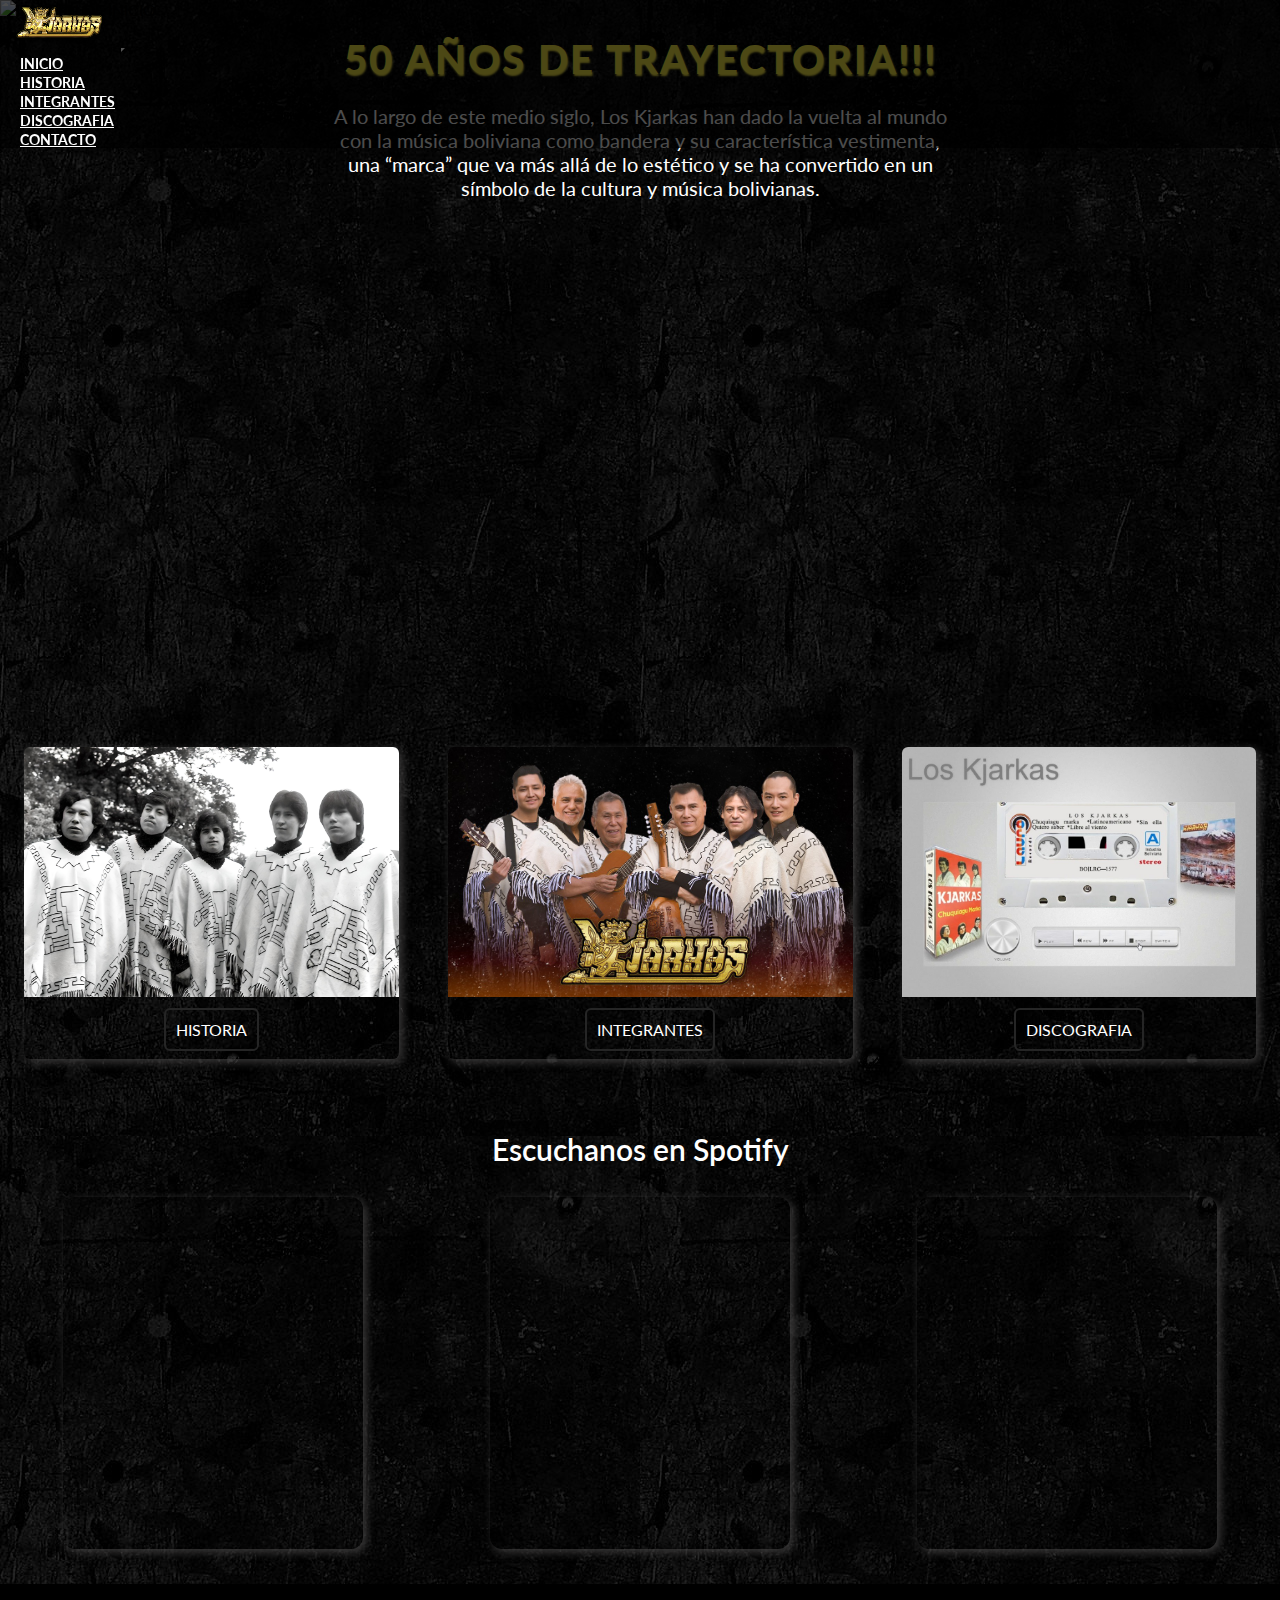
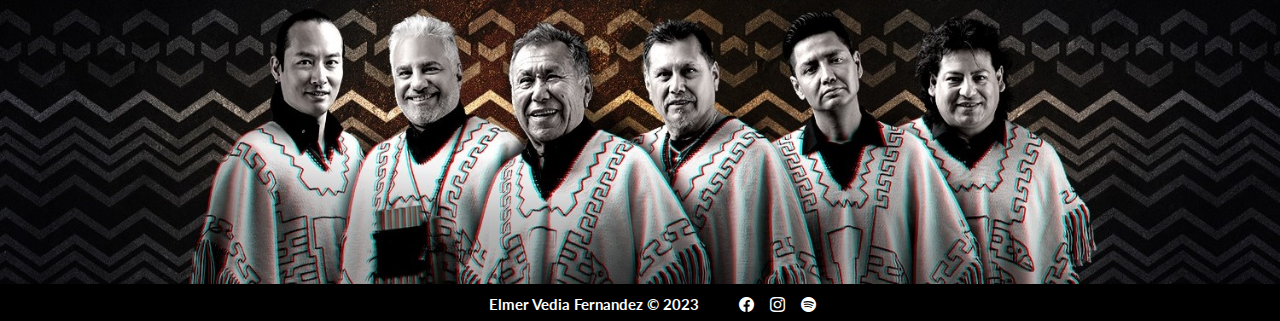
==== index.html @ 194e1a17 "subiendo primer proyecto de los kjarkas" ====
<!DOCTYPE html>
<html lang="es">
<head>
    <meta charset="UTF-8">
    <meta name="viewport" content="width=device-width, initial-scale=1.0">
    <meta name="Los Kjarkas son una banda que ha contribuido en la promoción y preservación de la cultura andina, boliviana a través de su música y letras" content="Los Kjarkas han dado la vuelta al mundo con la música boliviana como bandera y su característica vestimenta">
    <meta name="Cinco decadas en el folklore boliviano" content="INSTRUMENTOS DE VIENTO, FAMILIA HERMOSA, PONCHO, CULTURA ANDINA">
    <title>Los Kjarkas - No Oficial</title>
    <link rel="shortcut icon" href="multimedia/logo-kjarkas-page.png" type="image/x-icon">
    <!-- bootstrapp -->
    <link href="https://cdn.jsdelivr.net/npm/bootstrap@5.3.1/dist/css/bootstrap.min.css" rel="stylesheet" integrity="sha384-4bw+/aepP/YC94hEpVNVgiZdgIC5+VKNBQNGCHeKRQN+PtmoHDEXuppvnDJzQIu9" crossorigin="anonymous">
    <link rel="stylesheet" href="https://cdn.jsdelivr.net/npm/bootstrap-icons@1.11.1/font/bootstrap-icons.css">
    <!-- CSS -->
    <link rel="stylesheet" href="css/estilos.css">
    <link rel="preconnect" href="https://fonts.googleapis.com">
    <link rel="preconnect" href="https://fonts.gstatic.com" crossorigin>
    <!-- tipografia web -->
    <link href="https://fonts.googleapis.com/css2?family=Lato:wght@300;400;700;900&display=swap" rel="stylesheet">
</head>
<body>
    <header>
        <nav class="navbar navbar-expand-lg bg-transparencia">
            <div class="container-fluid menu-nav">
                <a class="navbar-brand" href="index.html"><img src="multimedia/logo-kjarkas.png" alt="LOGO KJARKAS"></a>
                <button class="navbar-toggler icono-collapse" type="button" data-bs-toggle="collapse" data-bs-target="#navbarSupportedContent" aria-controls="navbarSupportedContent" aria-expanded="false" aria-label="Toggle navigation">
                    <span class="navbar-toggler-icon"></span>
                </button>
                <div class="collapse navbar-collapse menu" id="navbarSupportedContent">
                    <ul class="navbar-nav mx-auto mb-2 mb-lg-0">
                        <li class="nav-item">
                            <a class="nav-link" aria-current="page" href="index.html">INICIO</a>
                        </li>
                        <li class="nav-item">
                            <a class="nav-link" href="paginas/historia.html">HISTORIA</a>
                        </li>
                        <li class="nav-item">
                            <a class="nav-link" href="paginas/integrantes.html">INTEGRANTES</a>
                        </li>
                        <li class="nav-item">
                            <a class="nav-link" href="paginas/discografia.html">DISCOGRAFIA</a>
                        </li>
                        <li class="nav-item">
                            <a class="nav-link" href="paginas/contacto.html">CONTACTO</a>
                        </li>
                    </ul>
                </div>
            </div>
        </nav>
    </header>
    
    <main>
        <div class="img-inicio">
            <img src="multimedia/inicio-int.gif" alt="IMAGEN DE INICIO">
        </div>
        <section>
            <div class="titulo">
                    <h1>50 AÑOS DE TRAYECTORIA!!!</h1>
                    <P>A lo largo de este medio siglo, Los Kjarkas han dado la vuelta al mundo con la música boliviana como bandera y su característica vestimenta, una “marca” que va más allá de lo estético y se ha convertido en un símbolo de la cultura y música bolivianas.</P>
            </div>
            <div class="video">
                <iframe width="560" height="315" src="https://www.youtube.com/embed/1GwhlK6Se4k" title="YouTube video player" frameborder="0" allow="accelerometer; autoplay; clipboard-write; encrypted-media; gyroscope; picture-in-picture; web-share" allowfullscreen></iframe>
            </div>
        </section>
        <section class="enlaces-interno">
            <div class="contenedor-imagen">
                <div class="imagen">
                    <figure>
                        <img src="multimedia/inicio-historia.png" alt="Historia">
                    </figure>
                    <div class="enlace">
                        <a href="paginas/historia.html">HISTORIA</a>
                    </div>
                </div>
                <div class="imagen">
                    <figure>
                        <img src="multimedia/inicio-integrantes-enl.jpg" alt="Integrantes">
                    </figure>
                    <div class="enlace">
                        <a href="paginas/integrantes.html">INTEGRANTES</a>
                    </div>
                </div>
                <div class="imagen">
                    <figure>
                        <img src="multimedia/inicio-discografia.jpg" alt="Discografia">
                    </figure>
                    <div class="enlace">
                        <a href="paginas/discografia.html">DISCOGRAFIA</a>
                    </div>
                </div>
            </div>
        </section>


        <section class="spotify-multimedia">
            <h2>Escuchanos en Spotify</h2>
            <div class="spotify">
                <div class="spotify-uno">
                    <iframe style="border-radius:12px" src="https://open.spotify.com/embed/album/2BcvRgJO9cJfRdR6NV0VHz?utm_source=generator&theme=0" width="100%" height="352" frameBorder="0" allowfullscreen="" allow="autoplay; clipboard-write; encrypted-media; fullscreen; picture-in-picture" loading="lazy"></iframe>
                </div>
                <div class="spotify-dos">
                    <iframe style="border-radius:12px" src="https://open.spotify.com/embed/album/2P9MAxrKekSGspQ9w7lATq?utm_source=generator&theme=0" width="100%" height="352" frameBorder="0" allowfullscreen="" allow="autoplay; clipboard-write; encrypted-media; fullscreen; picture-in-picture" loading="lazy"></iframe>
                </div>
                <div class="spotify-tres">
                    <iframe style="border-radius:12px" src="https://open.spotify.com/embed/album/6GMn6fp0uvs1RiqchOMPr3?utm_source=generator&theme=0" width="100%" height="352" frameBorder="0" allowfullscreen="" allow="autoplay; clipboard-write; encrypted-media; fullscreen; picture-in-picture" loading="lazy"></iframe>
                </div>
            </div>
        </section>
    </main>

    <footer>
        <div class="footer-inicio">
            <img src="multimedia/los-kjarcas-footer.jpg" alt="GRUPO LOS KJARKAS">
            <div class="redes">
                <p>Elmer Vedia Fernandez  © 2023</p>
                <a href="https://www.facebook.com/LosKjarkasOficial" target="_blank"><i class="bi bi-facebook"></i></a>
                <a href="https://www.instagram.com/kjarkasoficial/" target="_blank"><i class="bi bi-instagram"></i></a>
                <a href="https://open.spotify.com/intl-es/artist/0tkboyBYNymYytYlb9EXkN?si=A5qIx-XYTdii7w4mbqR8kA" target="_blank"><i class="bi bi-spotify"></i></a>
            </div>
        </div>
        
    </footer>
    <script src="https://cdn.jsdelivr.net/npm/bootstrap@5.3.1/dist/js/bootstrap.bundle.min.js" integrity="sha384-HwwvtgBNo3bZJJLYd8oVXjrBZt8cqVSpeBNS5n7C8IVInixGAoxmnlMuBnhbgrkm" crossorigin="anonymous"></script>
</body>
</html>
---- css/estilos.css ----
* {
  margin: 0;
  padding: 0;
  box-sizing: border-box; }

body {
  background-image: url("../multimedia/fondo-4.jpg");
  font-family: 'Lato', sans-serif; }

main .contenedor-historia .historia-principal p, main .contenedor-historia .historia-secundario p {
  font-size: 15px;
  margin-bottom: 10px; }

main section .titulo h1, main .titulo-historia h1, main .titulo-integrantes h1, main .titulo-discografia h1 {
  text-align: center;
  font-size: 30px;
  font-weight: 800;
  border-radius: 6px;
  text-shadow: 1px 2px 2px;
  margin: 1rem 5%;
  letter-spacing: 2px; }

/* estilos home */
main .contenedor-historia .historia-principal p, main .contenedor-historia .historia-secundario p {
  font-size: 15px;
  margin-bottom: 10px; }

main section .titulo h1, main .titulo-historia h1, main .titulo-integrantes h1, main .titulo-discografia h1 {
  text-align: center;
  font-size: 30px;
  font-weight: 800;
  border-radius: 6px;
  text-shadow: 1px 2px 2px;
  margin: 1rem 5%;
  letter-spacing: 2px; }

header .bg-transparencia {
  display: flex;
  align-items: center;
  position: fixed;
  width: 100%;
  background: rgba(0, 0, 0, 0.7);
  z-index: 10; }
  header .bg-transparencia .menu-nav img {
    height: 50px;
    width: auto; }
  header .bg-transparencia .menu-nav .icono-collapse {
    background-color: rgba(110, 108, 108, 0.7); }
  header .bg-transparencia .menu-nav .menu ul {
    text-decoration: none;
    text-transform: uppercase;
    gap: 1rem; }
    header .bg-transparencia .menu-nav .menu ul li a {
      padding: 12px 20px;
      font-size: 14px;
      color: #fff;
      font-weight: bold; }
      header .bg-transparencia .menu-nav .menu ul li a:hover {
        background: rgba(110, 108, 108, 0.7);
        border-radius: 10px; }

/* estilos MAIN */
main .img-inicio img {
  width: 100%;
  height: 50vh; }

main section .titulo {
  display: flex;
  justify-content: center;
  flex-direction: column; }
  main section .titulo h1 {
    color: #fff047;
    text-shadow: #635b05; }
  main section .titulo p {
    text-align: center;
    padding: 5px;
    color: #fff;
    font-weight: 400;
    font-size: 15px;
    margin: 0 5px 30px 5px; }

main section .video {
  display: flex;
  padding: 0 1rem;
  justify-content: center; }

main .enlaces-interno {
  display: none; }

main .spotify-multimedia h2 {
  color: #fff;
  text-align: center;
  font-size: 25px;
  font-weight: bold;
  margin: 20px 10%; }

main .spotify-multimedia .spotify {
  display: flex;
  justify-content: center; }
  main .spotify-multimedia .spotify .spotify-tres, main .spotify-multimedia .spotify .spotify-dos {
    display: none; }
  main .spotify-multimedia .spotify .spotify-uno iframe {
    box-shadow: 3px 3px 10px rgba(84, 82, 82, 0.7); }

footer {
  background-color: black;
  display: flex;
  justify-content: center; }
  footer .footer-inicio img {
    width: 100%;
    height: auto;
    margin-top: 1rem; }
  footer .footer-inicio .redes {
    display: flex;
    justify-content: center;
    align-items: center; }
    footer .footer-inicio .redes p {
      font-size: 15px;
      font-weight: bold;
      color: #fff;
      margin: 0 2rem; }
    footer .footer-inicio .redes a {
      font-size: 15px;
      text-decoration: none;
      color: #fff;
      margin: 0.5rem; }
      footer .footer-inicio .redes a:hover {
        transform: scale(1.2); }

/* estilos Historia */
main .contenedor-historia .historia-principal p, main .contenedor-historia .historia-secundario p {
  font-size: 15px;
  margin-bottom: 10px; }

main section .titulo h1, main .titulo-historia h1, main .titulo-integrantes h1, main .titulo-discografia h1 {
  text-align: center;
  font-size: 30px;
  font-weight: 800;
  border-radius: 6px;
  text-shadow: 1px 2px 2px;
  margin: 1rem 5%;
  letter-spacing: 2px; }

main .titulo-historia {
  text-align: center;
  margin: 30px 0; }
  main .titulo-historia h1 {
    color: #fff;
    text-shadow: #635b05; }

main .contenedor-historia {
  padding: 3px 6px;
  margin: 50px 5px; }
  main .contenedor-historia .historia-principal {
    display: flex;
    text-align: center;
    justify-content: center;
    flex-direction: column; }
    main .contenedor-historia .historia-principal h2 {
      text-align: center;
      font-size: 25px;
      margin: 20px 0;
      font-size: 600;
      color: #fff047;
      font-weight: 600;
      text-shadow: 2px 2px 2px #e2ea58; }
    main .contenedor-historia .historia-principal p {
      color: #fff; }
  main .contenedor-historia .historia-secundario h3 {
    font-size: 20;
    text-decoration: underline;
    margin: 10px 0;
    color: #fff;
    font-weight: 500; }
  main .contenedor-historia .historia-secundario p {
    color: #fff; }

footer .footer-paginas .redes {
  display: flex;
  justify-content: center;
  align-items: center; }
  footer .footer-paginas .redes a {
    font-size: 15px;
    text-decoration: none;
    color: #fff;
    margin: 0.5rem; }
    footer .footer-paginas .redes a:hover {
      transform: scale(1.2); }

footer .footer-paginas p {
  text-align: center;
  padding: 2rem;
  color: #fff;
  font-size: 10px; }

/* estilos integrantes */
main .contenedor-historia .historia-principal p, main .contenedor-historia .historia-secundario p {
  font-size: 15px;
  margin-bottom: 10px; }

main section .titulo h1, main .titulo-historia h1, main .titulo-integrantes h1, main .titulo-discografia h1 {
  text-align: center;
  font-size: 30px;
  font-weight: 800;
  border-radius: 6px;
  text-shadow: 1px 2px 2px;
  margin: 1rem 5%;
  letter-spacing: 2px; }

main .contenedor-historia .historia-principal p, main .contenedor-historia .historia-secundario p {
  font-size: 15px;
  margin-bottom: 10px; }

main section .titulo h1, main .titulo-historia h1, main .titulo-integrantes h1, main .titulo-discografia h1 {
  text-align: center;
  font-size: 30px;
  font-weight: 800;
  border-radius: 6px;
  text-shadow: 1px 2px 2px;
  margin: 1rem 5%;
  letter-spacing: 2px; }

main .titulo-integrantes h1 {
  color: #fff;
  text-shadow: #635b05; }

/* estilos discografia */
main .contenedor-historia .historia-principal p, main .contenedor-historia .historia-secundario p {
  font-size: 15px;
  margin-bottom: 10px; }

main section .titulo h1, main .titulo-historia h1, main .titulo-integrantes h1, main .titulo-discografia h1 {
  text-align: center;
  font-size: 30px;
  font-weight: 800;
  border-radius: 6px;
  text-shadow: 1px 2px 2px;
  margin: 1rem 5%;
  letter-spacing: 2px; }

main .titulo-discografia h1 {
  color: #fff;
  text-shadow: #635b05; }

main .contenedor-album {
  display: flex;
  justify-content: center;
  align-items: center;
  flex-direction: column; }
  main .contenedor-album .album {
    position: relative; }
    main .contenedor-album .album .album-front {
      perspective: 1000px; }
      main .contenedor-album .album .album-front img {
        height: 250px;
        width: auto;
        margin: 1rem;
        border: 2px solid #fff047; }
      main .contenedor-album .album .album-front .album-back {
        position: absolute;
        opacity: 0;
        left: 50%;
        top: -80%; }

/* estilos contactos */
main .contenedor-historia .historia-principal p, main .contenedor-historia .historia-secundario p {
  font-size: 15px;
  margin-bottom: 10px; }

main section .titulo h1, main .titulo-historia h1, main .titulo-integrantes h1, main .titulo-discografia h1 {
  text-align: center;
  font-size: 30px;
  font-weight: 800;
  border-radius: 6px;
  text-shadow: 1px 2px 2px;
  margin: 1rem 5%;
  letter-spacing: 2px; }

.container {
  height: 100vh;
  display: flex;
  justify-content: center;
  align-items: center;
  max-width: 450px; }
  .container .contacto {
    width: 100%;
    background-color: #191718;
    padding: 1.5rem;
    border-radius: 10px;
    box-shadow: inset -3px 3px 3px #454343;
    color: #fff; }
    .container .contacto h1 {
      font-size: 26px;
      font-weight: 600;
      text-align: center;
      padding-bottom: 6px;
      text-shadow: 2px 2px 2px #454343;
      border-bottom: solid 1px #fff; }
    .container .contacto .formulario .cajas {
      max-height: 380px;
      overflow: auto;
      display: flex;
      flex-wrap: wrap;
      justify-content: space-between;
      padding: 15px 0; }
      .container .contacto .formulario .cajas .form {
        display: flex;
        flex-wrap: wrap;
        width: 100%;
        padding-bottom: 12px;
        margin-bottom: 8px; }
        .container .contacto .formulario .cajas .form:nth-child(2n) {
          justify-content: space-between; }
        .container .contacto .formulario .cajas .form label {
          width: 95%;
          color: #fff;
          font-size: 18px;
          font-weight: 400;
          margin: 5px 0; }
        .container .contacto .formulario .cajas .form input, .container .contacto .formulario .cajas .form select {
          height: 35px;
          width: 95%;
          border-radius: 7px;
          outline: none;
          border: 2px solid #454343;
          padding: 0 10px; }
    .container .contacto .formulario .form-genero {
      display: flex;
      justify-content: space-around;
      align-items: center;
      width: 95%; }
      .container .contacto .formulario .form-genero label {
        display: flex;
        margin: 5px 0;
        font-size: 18px;
        font-weight: 600;
        border-bottom: 1px solid #fff; }
      .container .contacto .formulario .form-genero input {
        margin: 0 0.5rem;
        cursor: pointer; }
    .container .contacto .formulario .form-terminos {
      display: flex;
      justify-content: center;
      font-size: 15px;
      padding: 5px 0; }
      .container .contacto .formulario .form-terminos label {
        padding-right: 8px; }
      .container .contacto .formulario .form-terminos input {
        cursor: pointer; }
    .container .contacto .formulario .form-boton {
      display: flex;
      justify-content: center;
      margin-top: 10px; }
      .container .contacto .formulario .form-boton input {
        color: #d6d608;
        font-size: 20px;
        font-weight: bold;
        padding: 5px;
        border: none;
        border-radius: 3px;
        background: #b60404c7; }
        .container .contacto .formulario .form-boton input:hover {
          background-color: #069828cd;
          color: #d6d608; }

main .contenedor-historia .historia-principal p, main .contenedor-historia .historia-secundario p {
  font-size: 15px;
  margin-bottom: 10px; }

main section .titulo h1, main .titulo-historia h1, main .titulo-integrantes h1, main .titulo-discografia h1 {
  text-align: center;
  font-size: 30px;
  font-weight: 800;
  border-radius: 6px;
  text-shadow: 1px 2px 2px;
  margin: 1rem 5%;
  letter-spacing: 2px; }

main .contenedor-historia .historia-principal p, main .contenedor-historia .historia-secundario p {
  font-size: 15px;
  margin-bottom: 10px; }

main section .titulo h1, main .titulo-historia h1, main .titulo-integrantes h1, main .titulo-discografia h1 {
  text-align: center;
  font-size: 30px;
  font-weight: 800;
  border-radius: 6px;
  text-shadow: 1px 2px 2px;
  margin: 1rem 5%;
  letter-spacing: 2px; }

main .titulo-integrantes h1 {
  color: #fff;
  text-shadow: #635b05; }

main .kjarkas-grupo {
  display: grid;
  grid-template-columns: repeat(3, 1fr);
  grid-template-rows: repeat(2, 1fr);
  gap: 1rem;
  margin: 2rem 1rem; }
  main .kjarkas-grupo div img {
    width: 100%;
    height: 100%;
    object-fit: cover; }

main .kjarkas-uno {
  display: none; }

main .kjarkas-dos {
  display: none; }

/* mq desktop */
@media screen and (min-width: 1024px) {
  header .bg-transparencia {
    background: rgba(0, 0, 0, 0.7); }
  main .img-inicio img {
    height: 100vh; }
  main section .titulo h1 {
    font-size: 40px;
    font-weight: 900; }
  main section .titulo p {
    font-size: 20px;
    margin: 0 25% 20px 25%; }
  main section .video iframe {
    height: 450px;
    width: 660px; }
  main .enlaces-interno {
    display: flex;
    justify-content: center;
    align-items: center;
    margin: 4rem 0; }
    main .enlaces-interno .contenedor-imagen {
      width: 100%;
      display: flex;
      justify-content: space-around;
      align-content: center; }
      main .enlaces-interno .contenedor-imagen .imagen {
        margin: 0.5rem;
        border-radius: 6px;
        overflow: hidden;
        box-shadow: 3px 3px 10px rgba(84, 82, 82, 0.7);
        transition: all 400ms ease; }
        main .enlaces-interno .contenedor-imagen .imagen:hover {
          box-shadow: 5px 5px 20px #343333;
          transform: translateY(-3); }
        main .enlaces-interno .contenedor-imagen .imagen figure img {
          width: auto;
          height: 250px; }
        main .enlaces-interno .contenedor-imagen .imagen .enlace {
          padding: 20px;
          text-align: center; }
          main .enlaces-interno .contenedor-imagen .imagen .enlace a {
            font-weight: 400;
            text-decoration: none;
            padding: 10px;
            color: #fff;
            border: 2px solid #252525;
            border-radius: 6px;
            transition: all 400ms ease; }
            main .enlaces-interno .contenedor-imagen .imagen .enlace a:hover {
              font-weight: 600;
              background-color: #000000b4;
              color: #fff047; }
  main .spotify-multimedia {
    margin: 2rem 0; }
    main .spotify-multimedia h2 {
      font-size: 30px;
      padding-bottom: 10px;
      font-weight: 600; }
    main .spotify-multimedia .spotify {
      justify-content: space-around; }
      main .spotify-multimedia .spotify .spotify-dos, main .spotify-multimedia .spotify .spotify-tres {
        display: flex; }
        main .spotify-multimedia .spotify .spotify-dos iframe, main .spotify-multimedia .spotify .spotify-tres iframe {
          box-shadow: 3px 3px 10px rgba(84, 82, 82, 0.7); }
  footer .footer-inicio img {
    height: auto; }
  footer .footer-inicio p {
    font-size: 14px; } }

/* mq desktop historia */
@media screen and (min-width: 1024px) {
  main .titulo-historia h1 {
    font-size: 40px;
    font-weight: 900; }
  main .contenedor-historia {
    margin-right: 15%;
    margin-left: 15%; }
    main .contenedor-historia .historia-principal h2 {
      font-size: 35px;
      font-weight: 800; }
    main .contenedor-historia .historia-principal p {
      font-size: 20px; }
    main .contenedor-historia .historia-secundario {
      margin: 0 10px; }
      main .contenedor-historia .historia-secundario h3 {
        font-size: 30px;
        font-weight: 500; }
      main .contenedor-historia .historia-secundario p {
        font-size: 20px;
        padding: 0 5px; } }

footer .footer-paginas {
  padding: 3rem 0; }
  footer .footer-paginas p {
    font-size: 14px;
    font-weight: 500; }

/* mq desktop integrantes */
@media screen and (min-width: 1024px) {
  main .titulo-integrantes h1 {
    font-size: 35px;
    font-weight: 800;
    text-shadow: 2px 2px 2px #4c4b4b;
    color: #fff; }
  main .kjarkas-grupo {
    display: grid;
    grid-template-columns: repeat(2, 1fr);
    grid-template-rows: repeat(6, 1fr);
    margin: 10px 15%; }
    main .kjarkas-grupo .kjarkas-uno {
      display: flex;
      flex-direction: column;
      margin-right: 20px; }
      main .kjarkas-grupo .kjarkas-uno h2 {
        font-size: 30px;
        font-weight: 600;
        color: #fff; }
      main .kjarkas-grupo .kjarkas-uno p {
        font-size: 20px;
        color: #fff; }
    main .kjarkas-grupo .kjarkas-dos {
      display: flex;
      flex-direction: column;
      margin-left: 20px; }
      main .kjarkas-grupo .kjarkas-dos h2 {
        font-size: 30px;
        font-weight: 600;
        color: #fff; }
      main .kjarkas-grupo .kjarkas-dos p {
        font-size: 20px;
        color: #fff; } }

/* mq desktop discografia */
@media screen and (min-width: 1024px) {
  main .titulo-discografia h1 {
    font-size: 35px;
    font-weight: 800; }
  main .contenedor-album {
    display: flex;
    justify-content: space-around;
    flex-direction: row;
    flex-wrap: wrap; }
    main .contenedor-album .album .album-front {
      perspective: 1000px; }
      main .contenedor-album .album .album-front img {
        height: 400px;
        width: auto; }
      main .contenedor-album .album .album-front:hover .album-back {
        opacity: 1; }
      main .contenedor-album .album .album-front:hover img {
        transform: rotateY(180deg);
        opacity: 0.2;
        filter: blur(40px);
        filter: grayscale(100%); }
      main .contenedor-album .album .album-front .album-back {
        border-radius: 0.5rem;
        top: 50%;
        left: 50%;
        transform: translate(-50%, -50%);
        opacity: 0;
        color: #fff;
        padding: 10px;
        width: 90%; }
        main .contenedor-album .album .album-front .album-back h2 {
          text-align: center;
          color: #da0303;
          font-weight: 800;
          font-size: 25px; }
        main .contenedor-album .album .album-front .album-back ol {
          display: flex;
          flex-direction: column;
          margin: 1rem;
          border-top: solid 2px #fff047;
          color: #03fa03;
          padding-top: 1rem;
          letter-spacing: 1px;
          font-weight: 600; } }

/* mq desktop contactos */
@media screen and (min-width: 1024px) {
  .container .contacto {
    min-width: 800px; }
    .container .contacto .formulario .cajas {
      overflow: hidden; }
      .container .contacto .formulario .cajas .form {
        margin-bottom: 0px;
        width: 50%; }
        .container .contacto .formulario .cajas .form:nth-child(2n) {
          justify-content: end; }
    .container .contacto .formulario .form-genero {
      display: flex;
      justify-content: center; }
      .container .contacto .formulario .form-genero label {
        margin-right: 4rem; }
      .container .contacto .formulario .form-genero input {
        margin: 0 1.5rem; } }
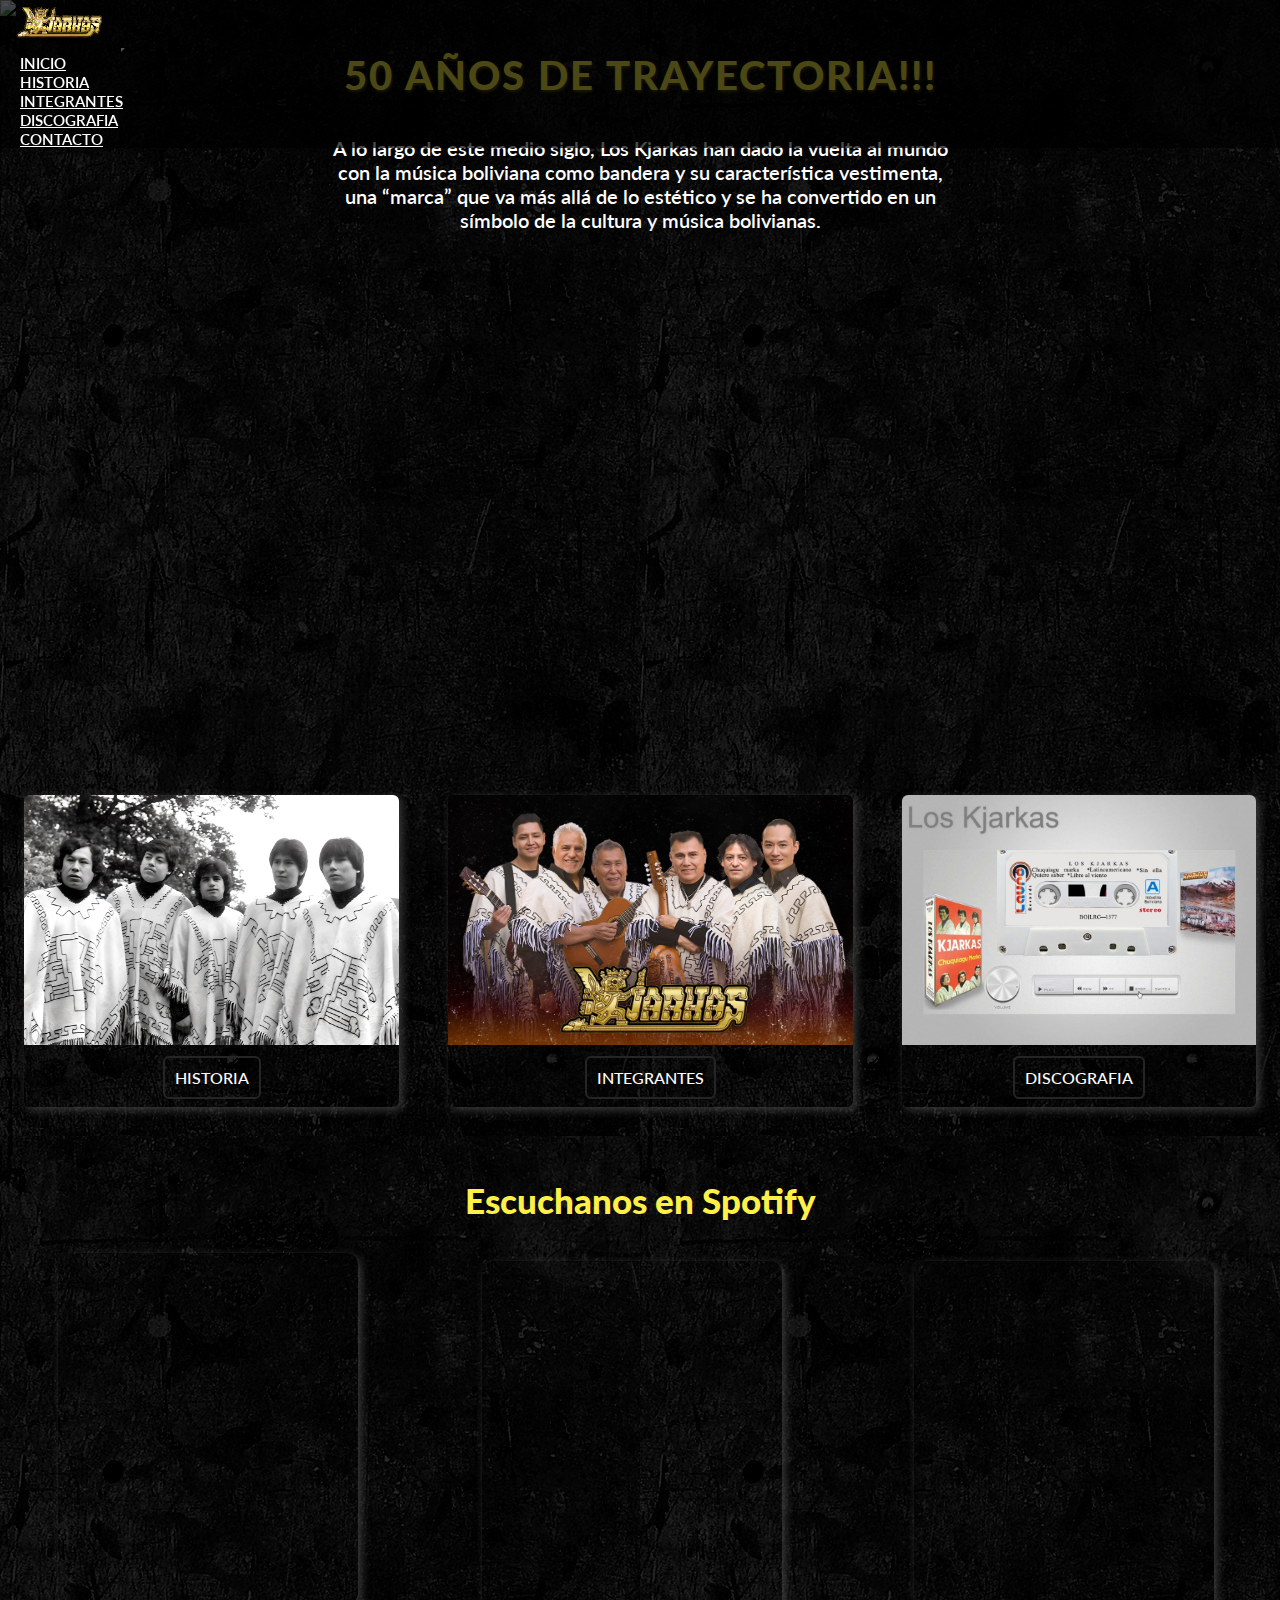
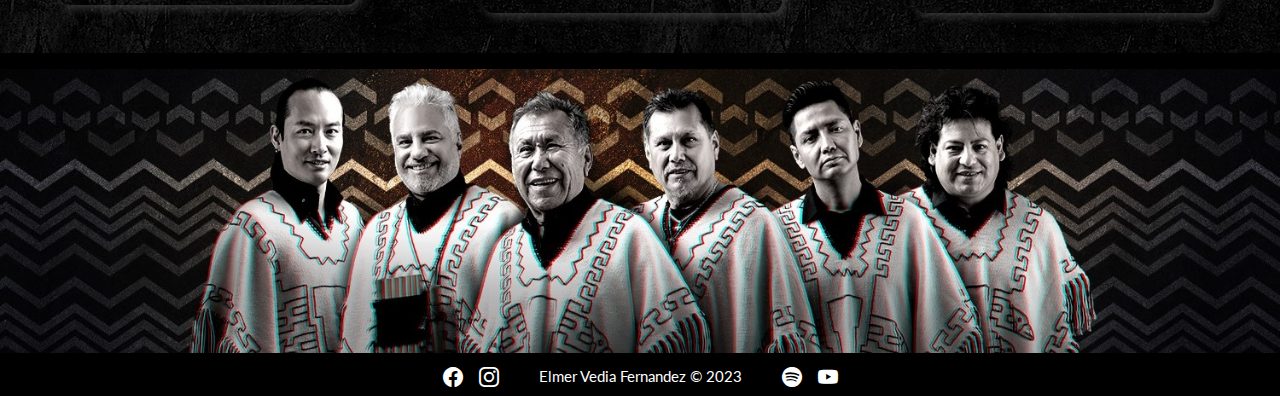
==== commit b82780f6: "actualizando mq desktop y tablet" ====
--- a/index.html
+++ b/index.html
@@ -111,10 +111,11 @@
         <div class="footer-inicio">
             <img src="multimedia/los-kjarcas-footer.jpg" alt="GRUPO LOS KJARKAS">
             <div class="redes">
-                <p>Elmer Vedia Fernandez  © 2023</p>
                 <a href="https://www.facebook.com/LosKjarkasOficial" target="_blank"><i class="bi bi-facebook"></i></a>
                 <a href="https://www.instagram.com/kjarkasoficial/" target="_blank"><i class="bi bi-instagram"></i></a>
+                <p>Elmer Vedia Fernandez  © 2023</p>
                 <a href="https://open.spotify.com/intl-es/artist/0tkboyBYNymYytYlb9EXkN?si=A5qIx-XYTdii7w4mbqR8kA" target="_blank"><i class="bi bi-spotify"></i></a>
+                <a href="https://www.youtube.com/@Kjarkas" target="_blank"><i class="bi bi-youtube"></i></a>
             </div>
         </div>
         
--- a/css/estilos.css
+++ b/css/estilos.css
@@ -7,32 +7,32 @@
   background-image: url("../multimedia/fondo-4.jpg");
   font-family: 'Lato', sans-serif; }
 
-main .contenedor-historia .historia-principal p, main .contenedor-historia .historia-secundario p {
+main .kjarkas-grupo .kjarkas-uno p, main .kjarkas-grupo .kjarkas-dos p {
   font-size: 15px;
-  margin-bottom: 10px; }
-
-main section .titulo h1, main .titulo-historia h1, main .titulo-integrantes h1, main .titulo-discografia h1 {
-  text-align: center;
-  font-size: 30px;
-  font-weight: 800;
-  border-radius: 6px;
-  text-shadow: 1px 2px 2px;
-  margin: 1rem 5%;
-  letter-spacing: 2px; }
+  font-weight: 400;
+  color: #fff;
+  text-align: left; }
+
+main .kjarkas-grupo .kjarkas-uno h2, main .kjarkas-grupo .kjarkas-dos h2 {
+  font-size: 25px;
+  font-weight: 700;
+  color: #fff047;
+  text-align: left;
+  margin-bottom: 1rem; }
 
 /* estilos home */
-main .contenedor-historia .historia-principal p, main .contenedor-historia .historia-secundario p {
+main .kjarkas-grupo .kjarkas-uno p, main .kjarkas-grupo .kjarkas-dos p {
   font-size: 15px;
-  margin-bottom: 10px; }
-
-main section .titulo h1, main .titulo-historia h1, main .titulo-integrantes h1, main .titulo-discografia h1 {
-  text-align: center;
-  font-size: 30px;
-  font-weight: 800;
-  border-radius: 6px;
-  text-shadow: 1px 2px 2px;
-  margin: 1rem 5%;
-  letter-spacing: 2px; }
+  font-weight: 400;
+  color: #fff;
+  text-align: left; }
+
+main .kjarkas-grupo .kjarkas-uno h2, main .kjarkas-grupo .kjarkas-dos h2 {
+  font-size: 25px;
+  font-weight: 700;
+  color: #fff047;
+  text-align: left;
+  margin-bottom: 1rem; }
 
 header .bg-transparencia {
   display: flex;
@@ -52,9 +52,10 @@
     gap: 1rem; }
     header .bg-transparencia .menu-nav .menu ul li a {
       padding: 12px 20px;
-      font-size: 14px;
-      color: #fff;
-      font-weight: bold; }
+      text-align: left;
+      font-size: 15px;
+      font-weight: 600;
+      color: #fff; }
       header .bg-transparencia .menu-nav .menu ul li a:hover {
         background: rgba(110, 108, 108, 0.7);
         border-radius: 10px; }
@@ -62,41 +63,48 @@
 /* estilos MAIN */
 main .img-inicio img {
   width: 100%;
-  height: 50vh; }
+  height: auto; }
 
 main section .titulo {
   display: flex;
   justify-content: center;
   flex-direction: column; }
   main section .titulo h1 {
+    text-align: center;
+    font-size: 30px;
+    font-weight: 900;
     color: #fff047;
-    text-shadow: #635b05; }
+    text-shadow: 1px 2px 3px #534c04;
+    margin: 2rem 5%;
+    letter-spacing: 2px; }
   main section .titulo p {
     text-align: center;
+    font-size: 18px;
+    font-weight: 400;
+    color: #fff;
     padding: 5px;
-    color: #fff;
-    font-weight: 400;
-    font-size: 15px;
     margin: 0 5px 30px 5px; }
 
 main section .video {
   display: flex;
   padding: 0 1rem;
-  justify-content: center; }
+  justify-content: center;
+  margin: 1rem; }
 
 main .enlaces-interno {
   display: none; }
 
 main .spotify-multimedia h2 {
-  color: #fff;
   text-align: center;
   font-size: 25px;
-  font-weight: bold;
-  margin: 20px 10%; }
+  font-weight: 700;
+  color: #fff047;
+  margin: 2rem 10%; }
 
 main .spotify-multimedia .spotify {
   display: flex;
-  justify-content: center; }
+  justify-content: center;
+  margin-bottom: 1.5rem; }
   main .spotify-multimedia .spotify .spotify-tres, main .spotify-multimedia .spotify .spotify-dos {
     display: none; }
   main .spotify-multimedia .spotify .spotify-uno iframe {
@@ -115,12 +123,13 @@
     justify-content: center;
     align-items: center; }
     footer .footer-inicio .redes p {
+      text-align: center;
       font-size: 15px;
-      font-weight: bold;
+      font-weight: 400;
       color: #fff;
       margin: 0 2rem; }
     footer .footer-inicio .redes a {
-      font-size: 15px;
+      font-size: 20px;
       text-decoration: none;
       color: #fff;
       margin: 0.5rem; }
@@ -128,25 +137,27 @@
         transform: scale(1.2); }
 
 /* estilos Historia */
-main .contenedor-historia .historia-principal p, main .contenedor-historia .historia-secundario p {
+main .kjarkas-grupo .kjarkas-uno p, main .kjarkas-grupo .kjarkas-dos p {
   font-size: 15px;
-  margin-bottom: 10px; }
-
-main section .titulo h1, main .titulo-historia h1, main .titulo-integrantes h1, main .titulo-discografia h1 {
+  font-weight: 400;
+  color: #fff;
+  text-align: left; }
+
+main .kjarkas-grupo .kjarkas-uno h2, main .kjarkas-grupo .kjarkas-dos h2 {
+  font-size: 25px;
+  font-weight: 700;
+  color: #fff047;
+  text-align: left;
+  margin-bottom: 1rem; }
+
+main .titulo-paginas h1 {
   text-align: center;
   font-size: 30px;
-  font-weight: 800;
-  border-radius: 6px;
-  text-shadow: 1px 2px 2px;
-  margin: 1rem 5%;
+  font-weight: 900;
+  color: #fff047;
+  text-shadow: 1px 2px 3px #534c04;
+  margin: 2rem 5%;
   letter-spacing: 2px; }
-
-main .titulo-historia {
-  text-align: center;
-  margin: 30px 0; }
-  main .titulo-historia h1 {
-    color: #fff;
-    text-shadow: #635b05; }
 
 main .contenedor-historia {
   padding: 3px 6px;
@@ -159,20 +170,25 @@
     main .contenedor-historia .historia-principal h2 {
       text-align: center;
       font-size: 25px;
-      margin: 20px 0;
-      font-size: 600;
+      font-weight: 700;
       color: #fff047;
-      font-weight: 600;
-      text-shadow: 2px 2px 2px #e2ea58; }
+      margin: 2rem 0; }
     main .contenedor-historia .historia-principal p {
+      text-align: center;
+      font-size: 18px;
+      font-weight: 400;
       color: #fff; }
   main .contenedor-historia .historia-secundario h3 {
-    font-size: 20;
+    text-align: left;
+    font-size: 25px;
+    font-weight: 700;
+    color: #fff;
     text-decoration: underline;
-    margin: 10px 0;
-    color: #fff;
-    font-weight: 500; }
+    margin: 1rem 0; }
   main .contenedor-historia .historia-secundario p {
+    text-align: left;
+    font-size: 18px;
+    font-weight: 400;
     color: #fff; }
 
 footer .footer-paginas .redes {
@@ -180,67 +196,45 @@
   justify-content: center;
   align-items: center; }
   footer .footer-paginas .redes a {
-    font-size: 15px;
+    font-size: 25px;
     text-decoration: none;
     color: #fff;
-    margin: 0.5rem; }
-    footer .footer-paginas .redes a:hover {
-      transform: scale(1.2); }
+    margin: 1rem; }
 
 footer .footer-paginas p {
   text-align: center;
-  padding: 2rem;
+  font-size: 15px;
+  font-weight: 400;
   color: #fff;
-  font-size: 10px; }
+  padding: 2rem; }
 
 /* estilos integrantes */
-main .contenedor-historia .historia-principal p, main .contenedor-historia .historia-secundario p {
+main .kjarkas-grupo .kjarkas-uno p, main .kjarkas-grupo .kjarkas-dos p {
   font-size: 15px;
-  margin-bottom: 10px; }
-
-main section .titulo h1, main .titulo-historia h1, main .titulo-integrantes h1, main .titulo-discografia h1 {
-  text-align: center;
-  font-size: 30px;
-  font-weight: 800;
-  border-radius: 6px;
-  text-shadow: 1px 2px 2px;
-  margin: 1rem 5%;
-  letter-spacing: 2px; }
-
-main .contenedor-historia .historia-principal p, main .contenedor-historia .historia-secundario p {
+  font-weight: 400;
+  color: #fff;
+  text-align: left; }
+
+main .kjarkas-grupo .kjarkas-uno h2, main .kjarkas-grupo .kjarkas-dos h2 {
+  font-size: 25px;
+  font-weight: 700;
+  color: #fff047;
+  text-align: left;
+  margin-bottom: 1rem; }
+
+/* estilos discografia */
+main .kjarkas-grupo .kjarkas-uno p, main .kjarkas-grupo .kjarkas-dos p {
   font-size: 15px;
-  margin-bottom: 10px; }
-
-main section .titulo h1, main .titulo-historia h1, main .titulo-integrantes h1, main .titulo-discografia h1 {
-  text-align: center;
-  font-size: 30px;
-  font-weight: 800;
-  border-radius: 6px;
-  text-shadow: 1px 2px 2px;
-  margin: 1rem 5%;
-  letter-spacing: 2px; }
-
-main .titulo-integrantes h1 {
+  font-weight: 400;
   color: #fff;
-  text-shadow: #635b05; }
-
-/* estilos discografia */
-main .contenedor-historia .historia-principal p, main .contenedor-historia .historia-secundario p {
-  font-size: 15px;
-  margin-bottom: 10px; }
-
-main section .titulo h1, main .titulo-historia h1, main .titulo-integrantes h1, main .titulo-discografia h1 {
-  text-align: center;
-  font-size: 30px;
-  font-weight: 800;
-  border-radius: 6px;
-  text-shadow: 1px 2px 2px;
-  margin: 1rem 5%;
-  letter-spacing: 2px; }
-
-main .titulo-discografia h1 {
-  color: #fff;
-  text-shadow: #635b05; }
+  text-align: left; }
+
+main .kjarkas-grupo .kjarkas-uno h2, main .kjarkas-grupo .kjarkas-dos h2 {
+  font-size: 25px;
+  font-weight: 700;
+  color: #fff047;
+  text-align: left;
+  margin-bottom: 1rem; }
 
 main .contenedor-album {
   display: flex;
@@ -249,32 +243,30 @@
   flex-direction: column; }
   main .contenedor-album .album {
     position: relative; }
-    main .contenedor-album .album .album-front {
-      perspective: 1000px; }
-      main .contenedor-album .album .album-front img {
-        height: 250px;
-        width: auto;
-        margin: 1rem;
-        border: 2px solid #fff047; }
-      main .contenedor-album .album .album-front .album-back {
-        position: absolute;
-        opacity: 0;
-        left: 50%;
-        top: -80%; }
+    main .contenedor-album .album .album-front img {
+      height: 250px;
+      width: auto;
+      margin: 1rem;
+      border: 2px solid #fff047; }
+    main .contenedor-album .album .album-front .album-back {
+      position: absolute;
+      opacity: 0;
+      left: 50%;
+      top: -80%; }
 
 /* estilos contactos */
-main .contenedor-historia .historia-principal p, main .contenedor-historia .historia-secundario p {
+main .kjarkas-grupo .kjarkas-uno p, main .kjarkas-grupo .kjarkas-dos p {
   font-size: 15px;
-  margin-bottom: 10px; }
-
-main section .titulo h1, main .titulo-historia h1, main .titulo-integrantes h1, main .titulo-discografia h1 {
-  text-align: center;
-  font-size: 30px;
-  font-weight: 800;
-  border-radius: 6px;
-  text-shadow: 1px 2px 2px;
-  margin: 1rem 5%;
-  letter-spacing: 2px; }
+  font-weight: 400;
+  color: #fff;
+  text-align: left; }
+
+main .kjarkas-grupo .kjarkas-uno h2, main .kjarkas-grupo .kjarkas-dos h2 {
+  font-size: 25px;
+  font-weight: 700;
+  color: #fff047;
+  text-align: left;
+  margin-bottom: 1rem; }
 
 .container {
   height: 100vh;
@@ -284,15 +276,16 @@
   max-width: 450px; }
   .container .contacto {
     width: 100%;
-    background-color: #191718;
+    background-color: rgba(0, 0, 0, 0.7);
     padding: 1.5rem;
     border-radius: 10px;
     box-shadow: inset -3px 3px 3px #454343;
     color: #fff; }
     .container .contacto h1 {
-      font-size: 26px;
-      font-weight: 600;
       text-align: center;
+      font-size: 25px;
+      font-weight: 700;
+      color: #fff;
       padding-bottom: 6px;
       text-shadow: 2px 2px 2px #454343;
       border-bottom: solid 1px #fff; }
@@ -361,42 +354,25 @@
         background: #b60404c7; }
         .container .contacto .formulario .form-boton input:hover {
           background-color: #069828cd;
-          color: #d6d608; }
-
-main .contenedor-historia .historia-principal p, main .contenedor-historia .historia-secundario p {
+          color: #fff047; }
+
+main .kjarkas-grupo .kjarkas-uno p, main .kjarkas-grupo .kjarkas-dos p {
   font-size: 15px;
-  margin-bottom: 10px; }
-
-main section .titulo h1, main .titulo-historia h1, main .titulo-integrantes h1, main .titulo-discografia h1 {
-  text-align: center;
-  font-size: 30px;
-  font-weight: 800;
-  border-radius: 6px;
-  text-shadow: 1px 2px 2px;
-  margin: 1rem 5%;
-  letter-spacing: 2px; }
-
-main .contenedor-historia .historia-principal p, main .contenedor-historia .historia-secundario p {
-  font-size: 15px;
-  margin-bottom: 10px; }
-
-main section .titulo h1, main .titulo-historia h1, main .titulo-integrantes h1, main .titulo-discografia h1 {
-  text-align: center;
-  font-size: 30px;
-  font-weight: 800;
-  border-radius: 6px;
-  text-shadow: 1px 2px 2px;
-  margin: 1rem 5%;
-  letter-spacing: 2px; }
-
-main .titulo-integrantes h1 {
+  font-weight: 400;
   color: #fff;
-  text-shadow: #635b05; }
+  text-align: left; }
+
+main .kjarkas-grupo .kjarkas-uno h2, main .kjarkas-grupo .kjarkas-dos h2 {
+  font-size: 25px;
+  font-weight: 700;
+  color: #fff047;
+  text-align: left;
+  margin-bottom: 1rem; }
 
 main .kjarkas-grupo {
   display: grid;
-  grid-template-columns: repeat(3, 1fr);
-  grid-template-rows: repeat(2, 1fr);
+  grid-template-columns: repeat(2, 1fr);
+  grid-template-rows: repeat(6, 1fr);
   gap: 1rem;
   margin: 2rem 1rem; }
   main .kjarkas-grupo div img {
@@ -404,11 +380,130 @@
     height: 100%;
     object-fit: cover; }
 
-main .kjarkas-uno {
-  display: none; }
-
-main .kjarkas-dos {
-  display: none; }
+/* mq tablet */
+/* mq tablet */
+@media screen and (min-width: 800px) {
+  main .img-inicio img {
+    height: auto; }
+  main section .titulo h1 {
+    font-size: 35px;
+    font-weight: 900; }
+  main section .titulo p {
+    font-size: 20px;
+    font-weight: 600;
+    margin: 0 25% 20px 25%; }
+  main .enlaces-internos {
+    display: flex;
+    flex-direction: row;
+    justify-content: center; }
+    main .enlaces-internos .contenedor-imagen .imagen figure img {
+      width: auto;
+      height: 200px; }
+  main .spotify-multimedia {
+    margin: 2rem 0; }
+    main .spotify-multimedia h2 {
+      font-size: 35px;
+      font-weight: 900;
+      margin-top: 1rem; }
+    main .spotify-multimedia .spotify {
+      justify-content: center; }
+      main .spotify-multimedia .spotify .spotify-dos, main .spotify-multimedia .spotify .spotify-tres {
+        display: flex;
+        margin: 0.5rem; }
+  footer .footer-inicio img {
+    height: auto; }
+  footer .footer-inicio p {
+    font-size: 20px;
+    font-weight: 600; } }
+
+/* mq tablet historia */
+@media screen and (min-width: 800px) {
+  main .titulo-historia h1 {
+    font-size: 35px;
+    font-weight: 900; }
+  main .contenedor-historia {
+    margin-right: 15%;
+    margin-left: 15%; }
+    main .contenedor-historia .historia-principal h2 {
+      font-size: 30px;
+      font-weight: 900; }
+    main .contenedor-historia .historia-principal p {
+      font-size: 20px;
+      font-weight: 600; }
+    main .contenedor-historia .historia-secundario {
+      margin: 0 10px; }
+      main .contenedor-historia .historia-secundario h3 {
+        font-size: 25px;
+        font-weight: 700; }
+      main .contenedor-historia .historia-secundario p {
+        font-size: 20px;
+        font-weight: 600;
+        padding: 0 5px; }
+  footer .footer-paginas {
+    padding: 2.5rem 0; }
+    footer .footer-paginas .redes {
+      font-size: 25px; }
+      footer .footer-paginas .redes a:hover {
+        transform: scale(1.2); }
+    footer .footer-paginas p {
+      font-size: 20px;
+      font-weight: 600; } }
+
+/* mq tablet integrantes */
+@media screen and (min-width: 800px) {
+  main .kjarkas-grupo {
+    display: grid;
+    grid-template-columns: repeat(2, 1fr);
+    grid-template-rows: repeat(6, 1fr);
+    margin: 2rem 15%; } }
+
+/* mq tablet discografia */
+@media screen and (min-width: 800px) {
+  main .titulo-discografia h1 {
+    font-size: 35px;
+    font-weight: 900; }
+  main .contenedor-album {
+    display: flex;
+    justify-content: space-around;
+    flex-direction: row;
+    flex-wrap: wrap; }
+    main .contenedor-album .album .album-front {
+      width: 100%;
+      height: 100%;
+      perspective: 1000px; }
+      main .contenedor-album .album .album-front img {
+        height: 325px;
+        width: auto; }
+      main .contenedor-album .album .album-front:hover .album-back {
+        opacity: 1; }
+      main .contenedor-album .album .album-front:hover img {
+        transform: rotateY(180deg);
+        opacity: 0.2;
+        filter: blur(40px);
+        filter: grayscale(100%); }
+      main .contenedor-album .album .album-front .album-back {
+        border-radius: 0.5rem;
+        top: 50%;
+        left: 50%;
+        transform: translate(-50%, -50%);
+        opacity: 0;
+        padding: 0.5rem;
+        width: 95%;
+        height: 90%; }
+        main .contenedor-album .album .album-front .album-back h2 {
+          text-align: center;
+          font-size: 20px;
+          font-weight: 800;
+          color: #c10505;
+          background-color: rgba(0, 0, 0, 0.7); }
+        main .contenedor-album .album .album-front .album-back ol {
+          display: flex;
+          flex-direction: column;
+          border-top: solid 2px #fff047;
+          color: #03fa03;
+          letter-spacing: 1px;
+          font-weight: 400;
+          font-size: 15px; } }
 
 /* mq desktop */
 @media screen and (min-width: 1024px) {
@@ -421,6 +516,7 @@
     font-weight: 900; }
   main section .titulo p {
     font-size: 20px;
+    font-weight: 600;
     margin: 0 25% 20px 25%; }
   main section .video iframe {
     height: 450px;
@@ -451,7 +547,7 @@
           padding: 20px;
           text-align: center; }
           main .enlaces-interno .contenedor-imagen .imagen .enlace a {
-            font-weight: 400;
+            font-weight: 500;
             text-decoration: none;
             padding: 10px;
             color: #fff;
@@ -465,9 +561,9 @@
   main .spotify-multimedia {
     margin: 2rem 0; }
     main .spotify-multimedia h2 {
-      font-size: 30px;
-      padding-bottom: 10px;
-      font-weight: 600; }
+      font-size: 35px;
+      font-weight: 900;
+      margin-top: 1rem; }
     main .spotify-multimedia .spotify {
       justify-content: space-around; }
       main .spotify-multimedia .spotify .spotify-dos, main .spotify-multimedia .spotify .spotify-tres {
@@ -477,7 +573,8 @@
   footer .footer-inicio img {
     height: auto; }
   footer .footer-inicio p {
-    font-size: 14px; } }
+    font-size: 20px;
+    font-weight: 600; } }
 
 /* mq desktop historia */
 @media screen and (min-width: 1024px) {
@@ -489,64 +586,66 @@
     margin-left: 15%; }
     main .contenedor-historia .historia-principal h2 {
       font-size: 35px;
-      font-weight: 800; }
+      font-weight: 900; }
     main .contenedor-historia .historia-principal p {
-      font-size: 20px; }
+      font-size: 20px;
+      font-weight: 600; }
     main .contenedor-historia .historia-secundario {
       margin: 0 10px; }
       main .contenedor-historia .historia-secundario h3 {
         font-size: 30px;
-        font-weight: 500; }
+        font-weight: 700; }
       main .contenedor-historia .historia-secundario p {
         font-size: 20px;
-        padding: 0 5px; } }
-
-footer .footer-paginas {
-  padding: 3rem 0; }
-  footer .footer-paginas p {
-    font-size: 14px;
-    font-weight: 500; }
+        font-weight: 600;
+        padding: 0 5px; }
+  footer .footer-paginas {
+    padding: 3rem 0; }
+    footer .footer-paginas .redes {
+      font-size: 30px; }
+      footer .footer-paginas .redes a:hover {
+        transform: scale(1.2); }
+    footer .footer-paginas p {
+      font-size: 20px;
+      font-weight: 600; } }
 
 /* mq desktop integrantes */
 @media screen and (min-width: 1024px) {
-  main .titulo-integrantes h1 {
-    font-size: 35px;
-    font-weight: 800;
-    text-shadow: 2px 2px 2px #4c4b4b;
-    color: #fff; }
   main .kjarkas-grupo {
     display: grid;
-    grid-template-columns: repeat(2, 1fr);
-    grid-template-rows: repeat(6, 1fr);
-    margin: 10px 15%; }
+    grid-template-columns: repeat(4, 1fr);
+    grid-template-rows: repeat(3, 1fr);
+    margin: 2rem 10%; }
     main .kjarkas-grupo .kjarkas-uno {
       display: flex;
       flex-direction: column;
       margin-right: 20px; }
       main .kjarkas-grupo .kjarkas-uno h2 {
-        font-size: 30px;
-        font-weight: 600;
-        color: #fff; }
+        text-align: left;
+        font-size: 35px;
+        font-weight: 900;
+        color: #fff047; }
       main .kjarkas-grupo .kjarkas-uno p {
+        text-align: left;
         font-size: 20px;
+        font-weight: 700;
         color: #fff; }
     main .kjarkas-grupo .kjarkas-dos {
       display: flex;
       flex-direction: column;
-      margin-left: 20px; }
+      margin-right: 20px; }
       main .kjarkas-grupo .kjarkas-dos h2 {
-        font-size: 30px;
-        font-weight: 600;
-        color: #fff; }
+        font-size: 35px;
+        font-weight: 900; }
       main .kjarkas-grupo .kjarkas-dos p {
         font-size: 20px;
-        color: #fff; } }
+        font-weight: 600; } }
 
 /* mq desktop discografia */
 @media screen and (min-width: 1024px) {
   main .titulo-discografia h1 {
-    font-size: 35px;
-    font-weight: 800; }
+    font-size: 40px;
+    font-weight: 900; }
   main .contenedor-album {
     display: flex;
     justify-content: space-around;
@@ -570,14 +669,15 @@
         left: 50%;
         transform: translate(-50%, -50%);
         opacity: 0;
-        color: #fff;
-        padding: 10px;
-        width: 90%; }
+        padding: 0.5rem;
+        width: 95%; }
         main .contenedor-album .album .album-front .album-back h2 {
           text-align: center;
-          color: #da0303;
-          font-weight: 800;
-          font-size: 25px; }
+          font-size: 25px;
+          font-weight: 900;
+          color: #c10505;
+          letter-spacing: 1px;
+          background-color: #ffffff00; }
         main .contenedor-album .album .album-front .album-back ol {
           display: flex;
           flex-direction: column;
@@ -586,7 +686,8 @@
           color: #03fa03;
           padding-top: 1rem;
           letter-spacing: 1px;
-          font-weight: 600; } }
+          font-weight: 600;
+          font-size: 18px; } }
 
 /* mq desktop contactos */
 @media screen and (min-width: 1024px) {
